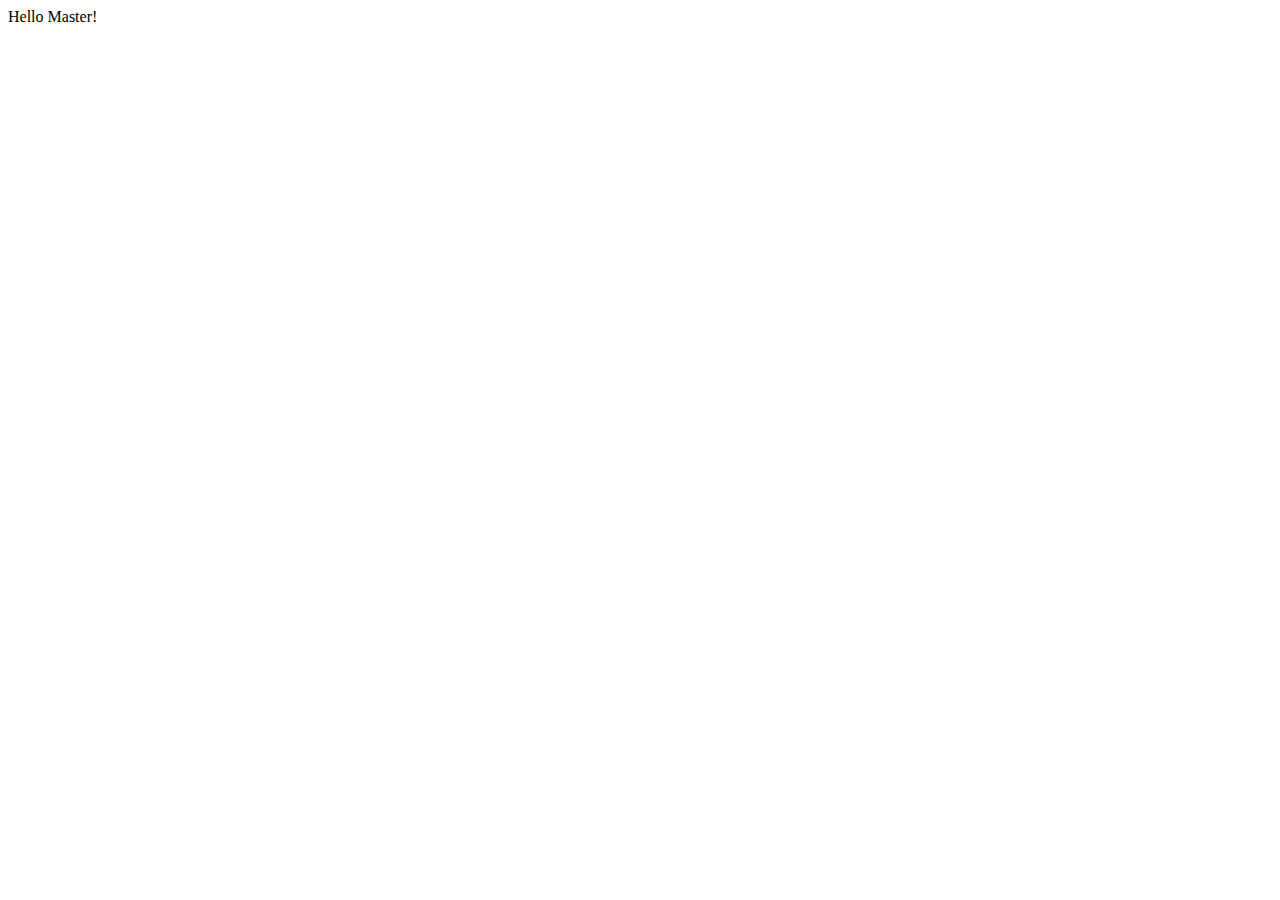
==== site/index.html @ 79651a1b "Move index to subfolder." ====
<!DOCTYPE html>
<html lang="en">
<head>
    <meta charset="UTF-8">
    <meta http-equiv="X-UA-Compatible" content="IE=edge">
    <meta name="viewport" content="width=device-width, initial-scale=1.0">
    <title>Coursera HTML/CSS/JS</title>
</head>
<body>
    Hello Master!
</body>
</html>
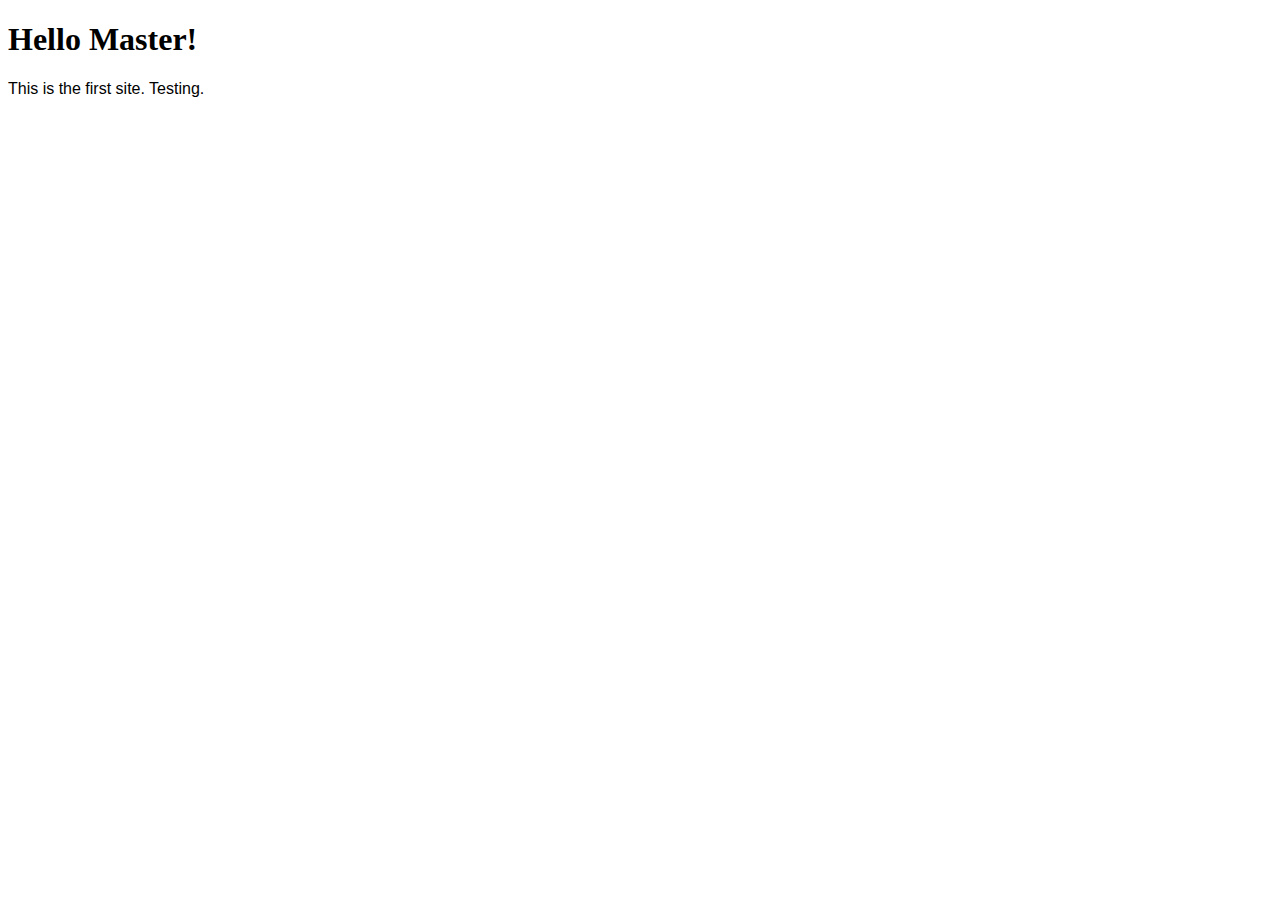
==== commit 3fd15893: "basic styles and files" ====
--- a/site/index.html
+++ b/site/index.html
@@ -5,8 +5,18 @@
     <meta http-equiv="X-UA-Compatible" content="IE=edge">
     <meta name="viewport" content="width=device-width, initial-scale=1.0">
     <title>Coursera HTML/CSS/JS</title>
+<style>
+    .style {
+        font-family: Arial, Helvetica, sans-serif;
+    }
+</style>
+
 </head>
 <body>
-    Hello Master!
+    <h1>Hello Master!</h1>
+    <p class="style">This is the first site.  Testing.</p>
+    <script id="__bs_script__">
+        //<![CDATA[document.write("<script async src='http://HOST:3000/browser-sync/browser-sync-client.js?v=2.26.14'><\/script>".replace("HOST", location.hostname));//]]>
+    </script>
 </body>
 </html>